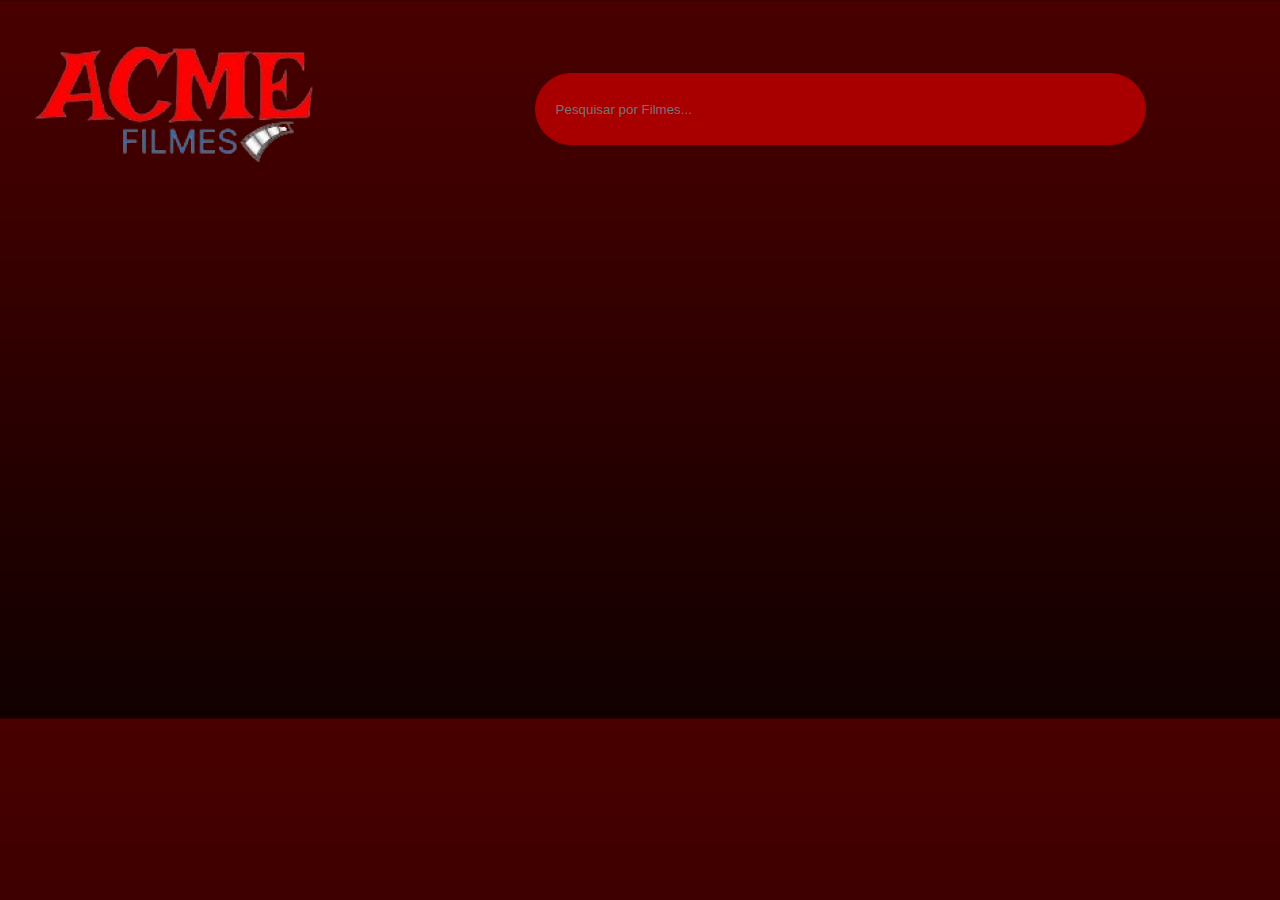
==== home.html @ 60cc0a31 "." ====
<!DOCTYPE html>
<html lang="pt-br">
<head>
    <meta charset="UTF-8">
    <meta name="viewport" content="width=device-width, initial-scale=1.0">
    <link rel="stylesheet" href="./home.css">
    <title>Document</title>
</head>
<body>
    <img src="./img/acme-removebg-preview.png" alt="ACME_FILMES" class="imagem">

    <input type="text" placeholder="Pesquisar por Filmes..." class="input-text3">

</body>
</html>
---- home.css ----
body {
    background-image: url(./img/BACKGROUND.PNG);
    display: flex;
    background-size: cover;
}

.input-text3 {
    width: 70%; 
    height: 8vh;
    padding: 20px;
    border: 1px solid #A80000;
    background-color: #A80000;
    color: #ffffff;
    border-radius: 200px;
    box-sizing: border-box;
    margin-left: 15%;
    margin-right: 10%;
    margin-top: 65px;
}
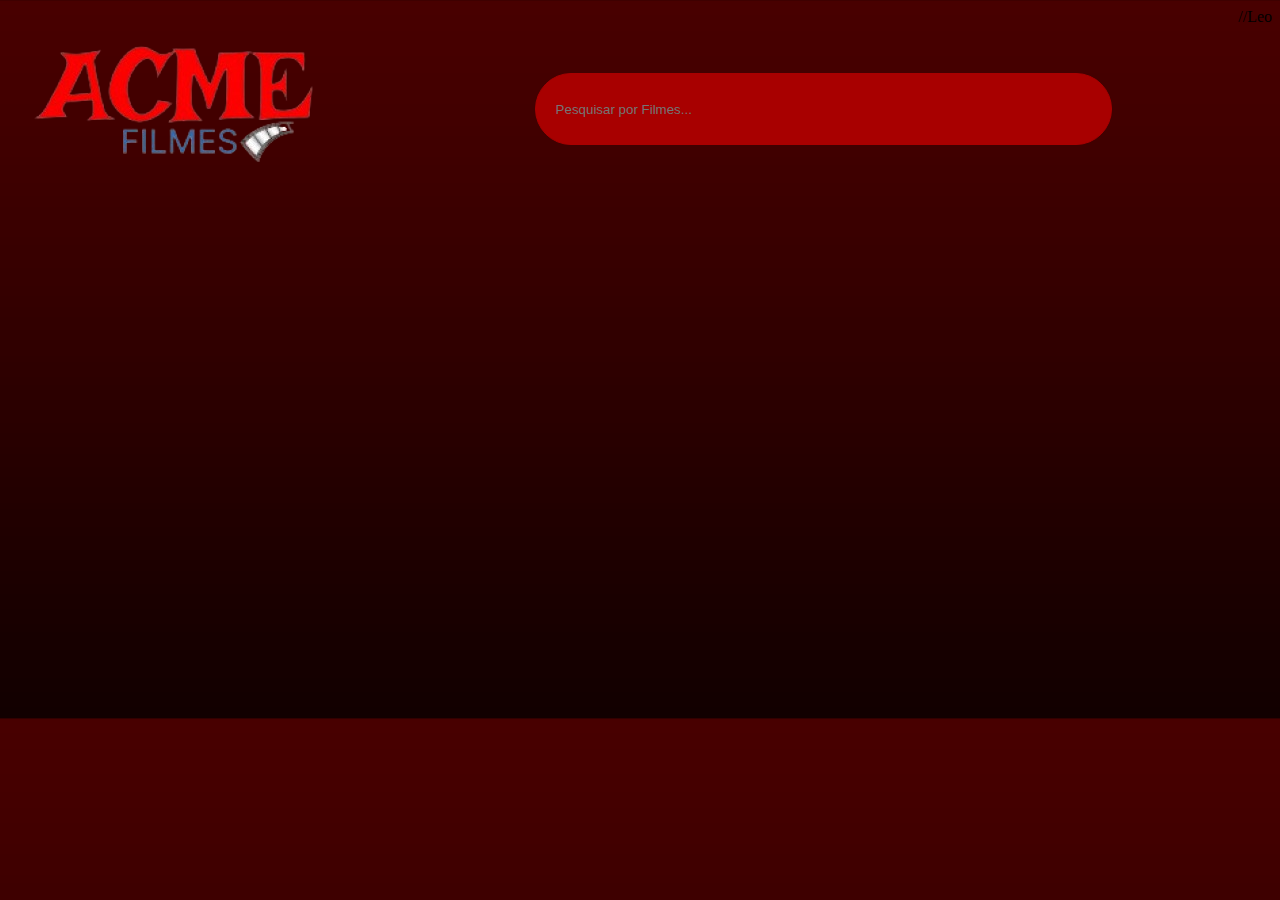
==== commit e035e5b2: "fazendo" ====
--- a/home.html
+++ b/home.html
@@ -10,6 +10,7 @@
     <img src="./img/acme-removebg-preview.png" alt="ACME_FILMES" class="imagem">
 
     <input type="text" placeholder="Pesquisar por Filmes..." class="input-text3">
+</body>
+</html>
 
-</body>
-</html>+//Leo--- a/home.css
+++ b/home.css
@@ -16,4 +16,6 @@
     margin-left: 15%;
     margin-right: 10%;
     margin-top: 65px;
-}+}
+
+//Leo